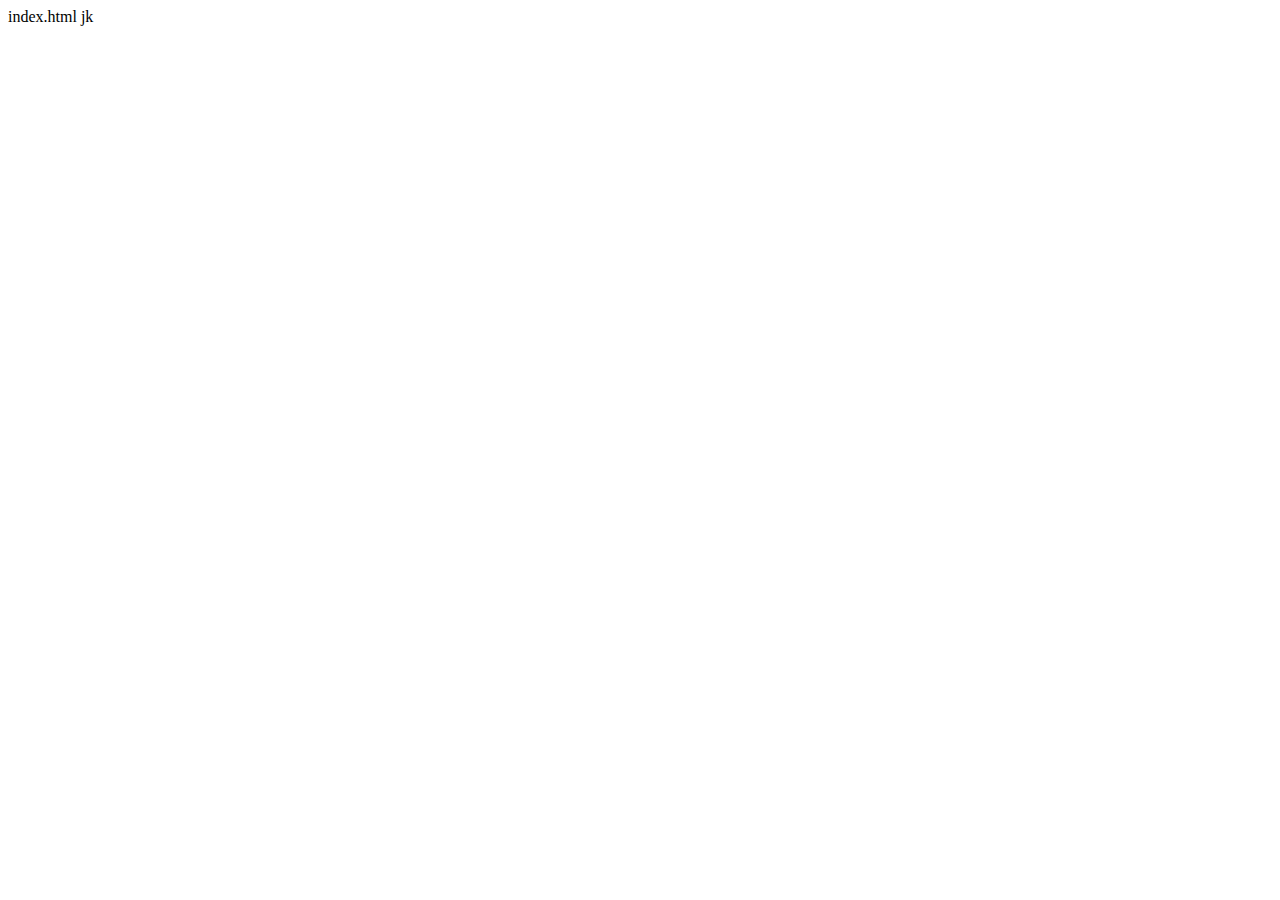
==== project-1/index.html @ dde0e689 "made a change" ====
index.html
<!DOCTYPE html>
<html>
    <head>
        <meta charset="utf-8">
        <title>My First Web Page!</title>
    </head>
    <body>
      jk<!-- You will add your content inside this BODY element: -->
    </body>
</html>
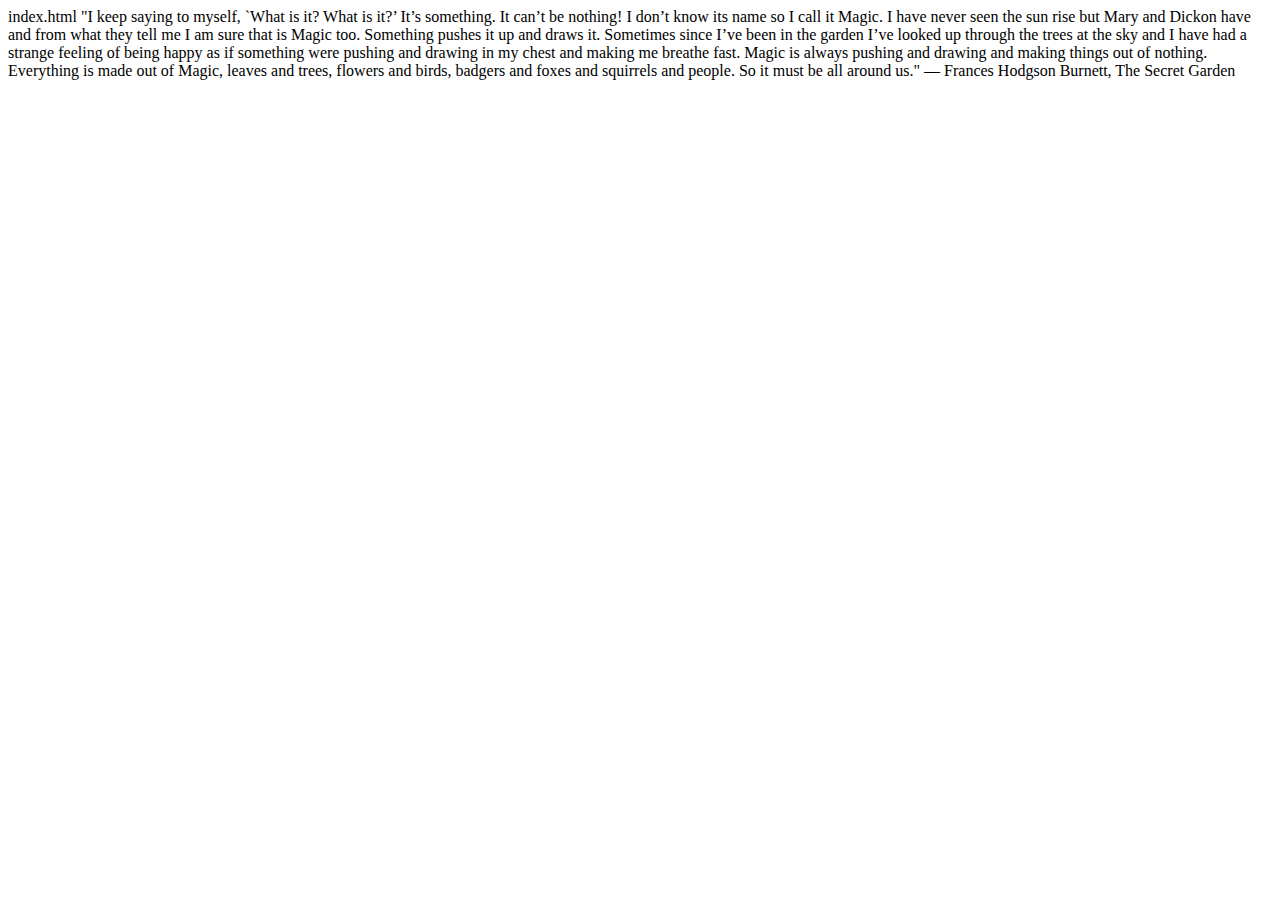
==== commit aca1d774: "added text" ====
--- a/project-1/index.html
+++ b/project-1/index.html
@@ -6,6 +6,32 @@
         <title>My First Web Page!</title>
     </head>
     <body>
-      jk<!-- You will add your content inside this BODY element: -->
+      "I keep saying to myself,
+      `What is it? What is it?’
+      It’s something. It can’t be nothing!
+      I don’t know its name so I call it Magic.
+      I have never seen the sun rise but Mary and Dickon have and
+      from what they tell me I am sure that is Magic too.
+
+      Something pushes it up and draws it.
+      Sometimes since I’ve been in the garden
+      I’ve looked up through the trees at the sky and
+      I have had a strange feeling of being happy as if
+      something were pushing and drawing in my chest and
+      making me breathe fast.
+
+      Magic is always pushing and drawing and
+      making things out of nothing.
+      Everything is made out of Magic,
+      leaves and trees,
+      flowers and birds,
+      badgers and
+      foxes and
+      squirrels and
+      people.
+
+      So it must be all around us."
+
+      ― Frances Hodgson Burnett, The Secret Garden
     </body>
 </html>
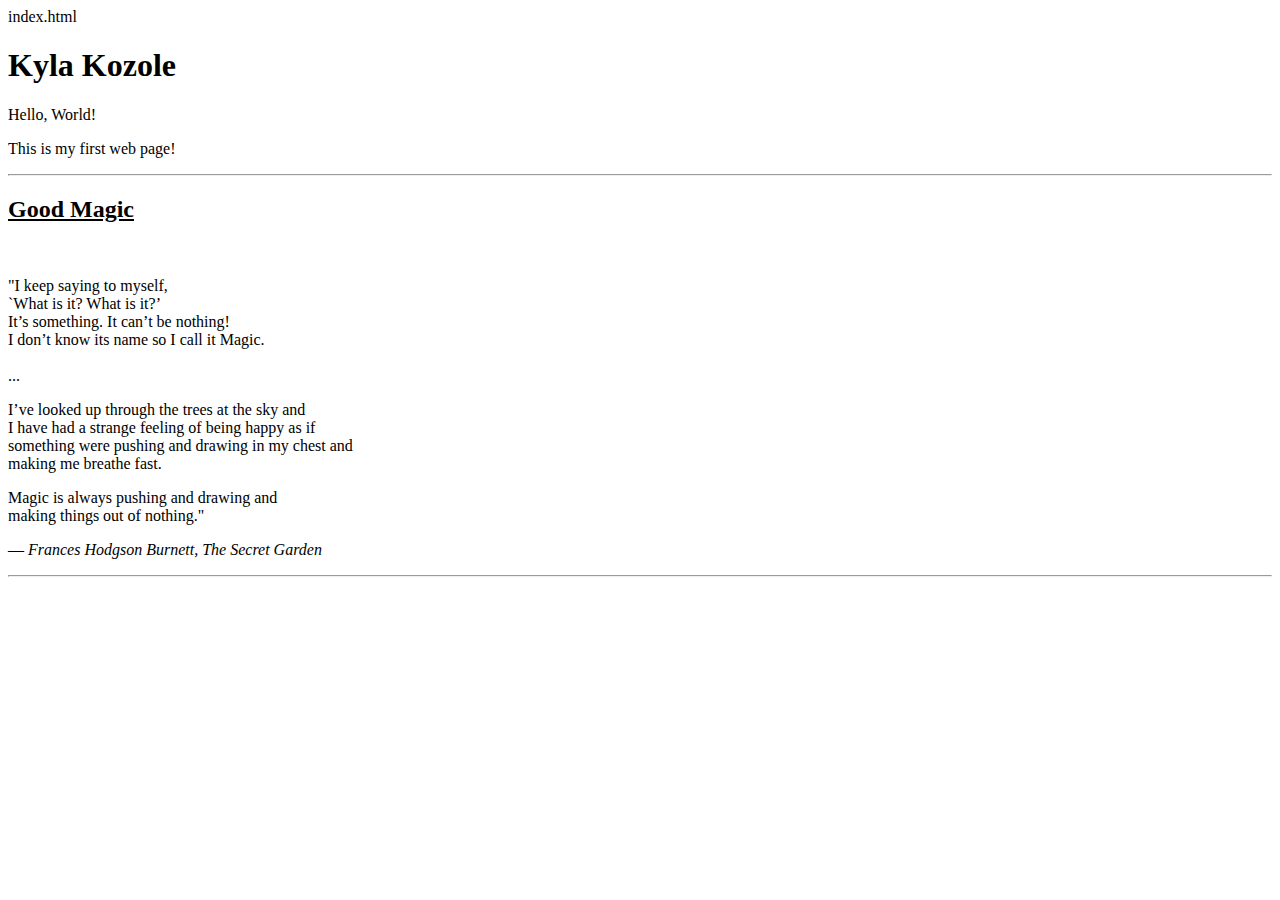
==== commit 97b339f3: "finished formatting + req info" ====
--- a/project-1/index.html
+++ b/project-1/index.html
@@ -3,35 +3,29 @@
 <html>
     <head>
         <meta charset="utf-8">
-        <title>My First Web Page!</title>
+        <title></title>
     </head>
     <body>
-      "I keep saying to myself,
-      `What is it? What is it?’
-      It’s something. It can’t be nothing!
-      I don’t know its name so I call it Magic.
-      I have never seen the sun rise but Mary and Dickon have and
-      from what they tell me I am sure that is Magic too.
+      <h1> Kyla Kozole </h1>
+      <p> Hello, World!</p>
+      <p>This is my first web page!</p>
+      <hr />
+      <u><h2> Good Magic </h2></u>
+      <br />
+      <p>"I keep saying to myself,<br />
+      `What is it? What is it?’<br />
+      It’s something. It can’t be nothing!<br />
+      I don’t know its name so I call it Magic.<br />
+<br />
+      ...</p>
+      <p> I’ve looked up through the trees at the sky and<br />
+      I have had a strange feeling of being happy as if<br />
+      something were pushing and drawing in my chest and<br />
+      making me breathe fast.</p>
 
-      Something pushes it up and draws it.
-      Sometimes since I’ve been in the garden
-      I’ve looked up through the trees at the sky and
-      I have had a strange feeling of being happy as if
-      something were pushing and drawing in my chest and
-      making me breathe fast.
-
-      Magic is always pushing and drawing and
-      making things out of nothing.
-      Everything is made out of Magic,
-      leaves and trees,
-      flowers and birds,
-      badgers and
-      foxes and
-      squirrels and
-      people.
-
-      So it must be all around us."
-
-      ― Frances Hodgson Burnett, The Secret Garden
+      <p> Magic is always pushing and drawing and<br />
+      making things out of nothing."</p>
+      <p><i> ― Frances Hodgson Burnett, The Secret Garden</i></p>
+      <hr />
     </body>
 </html>
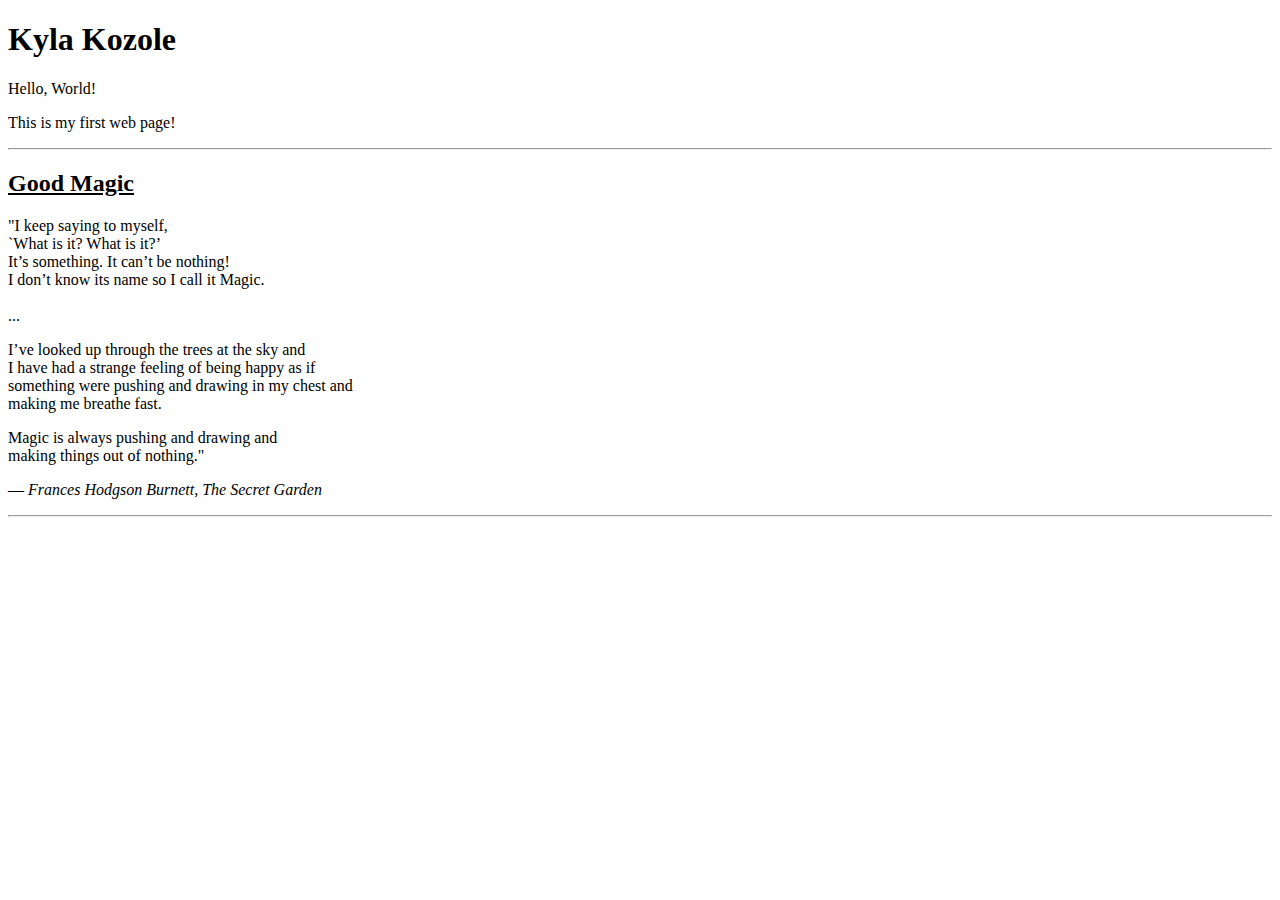
==== commit bdd315f8: "sm changes" ====
--- a/project-1/index.html
+++ b/project-1/index.html
@@ -1,4 +1,3 @@
-index.html
 <!DOCTYPE html>
 <html>
     <head>
@@ -11,7 +10,7 @@
       <p>This is my first web page!</p>
       <hr />
       <u><h2> Good Magic </h2></u>
-      <br />
+
       <p>"I keep saying to myself,<br />
       `What is it? What is it?’<br />
       It’s something. It can’t be nothing!<br />
